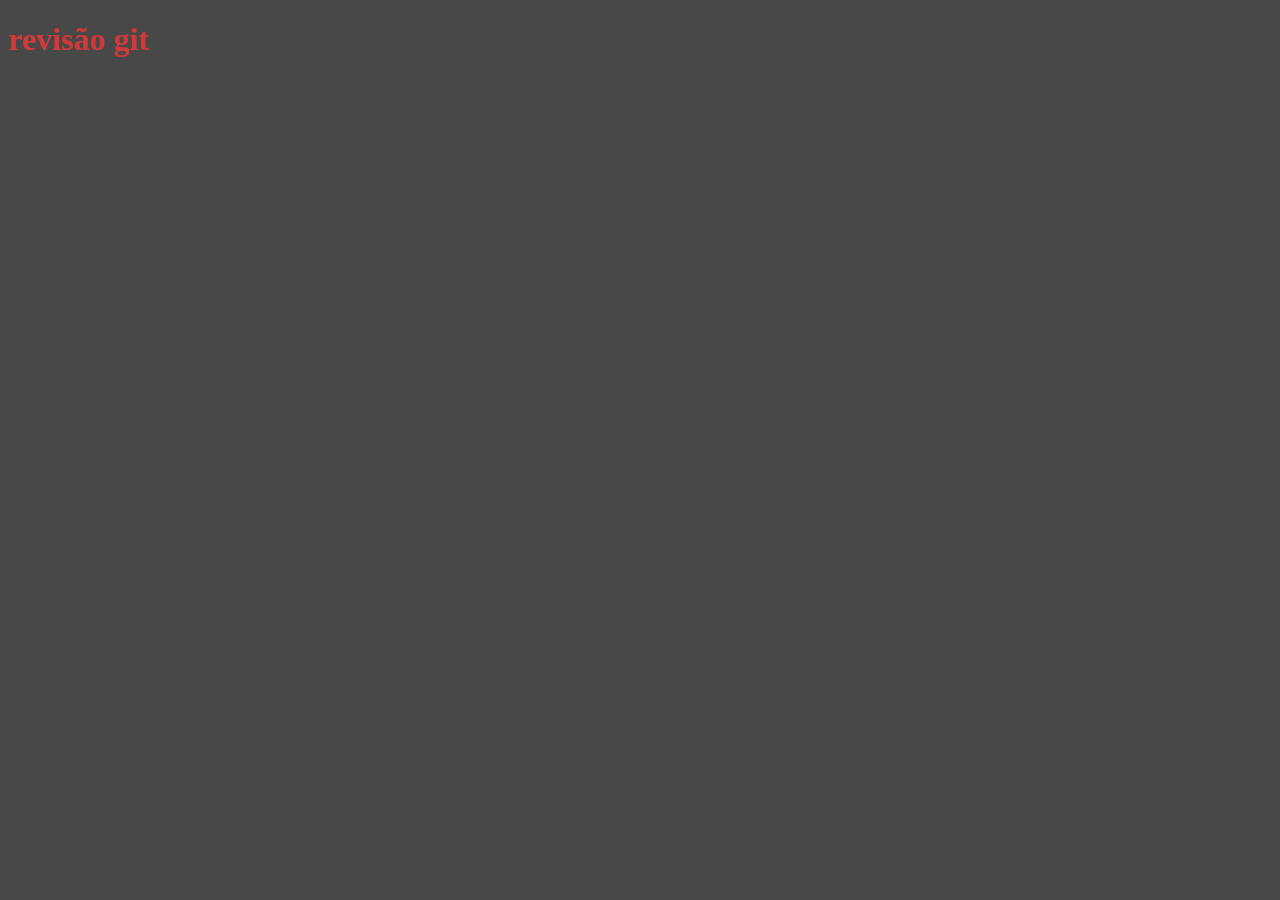
==== index.html @ cb07ce56 "commit inicial do projeto" ====
<!DOCTYPE html>
<html lang="en">
<head>
    <meta charset="UTF-8">
    <meta name="viewport" content="width=device-width, initial-scale=1.0">
    <meta http-equiv="X-UA-Compatible" content="ie=edge">
    <title>revisão do git</title>
    <link rel="stylesheet" type="text/css" href="assets/css/estilo.css">
</head>
<body>
    <h1>revisão git</h1>
</body>
</html>
---- assets/css/estilo.css ----
body {
    color: #cf3939;
    background-color: #484848
}
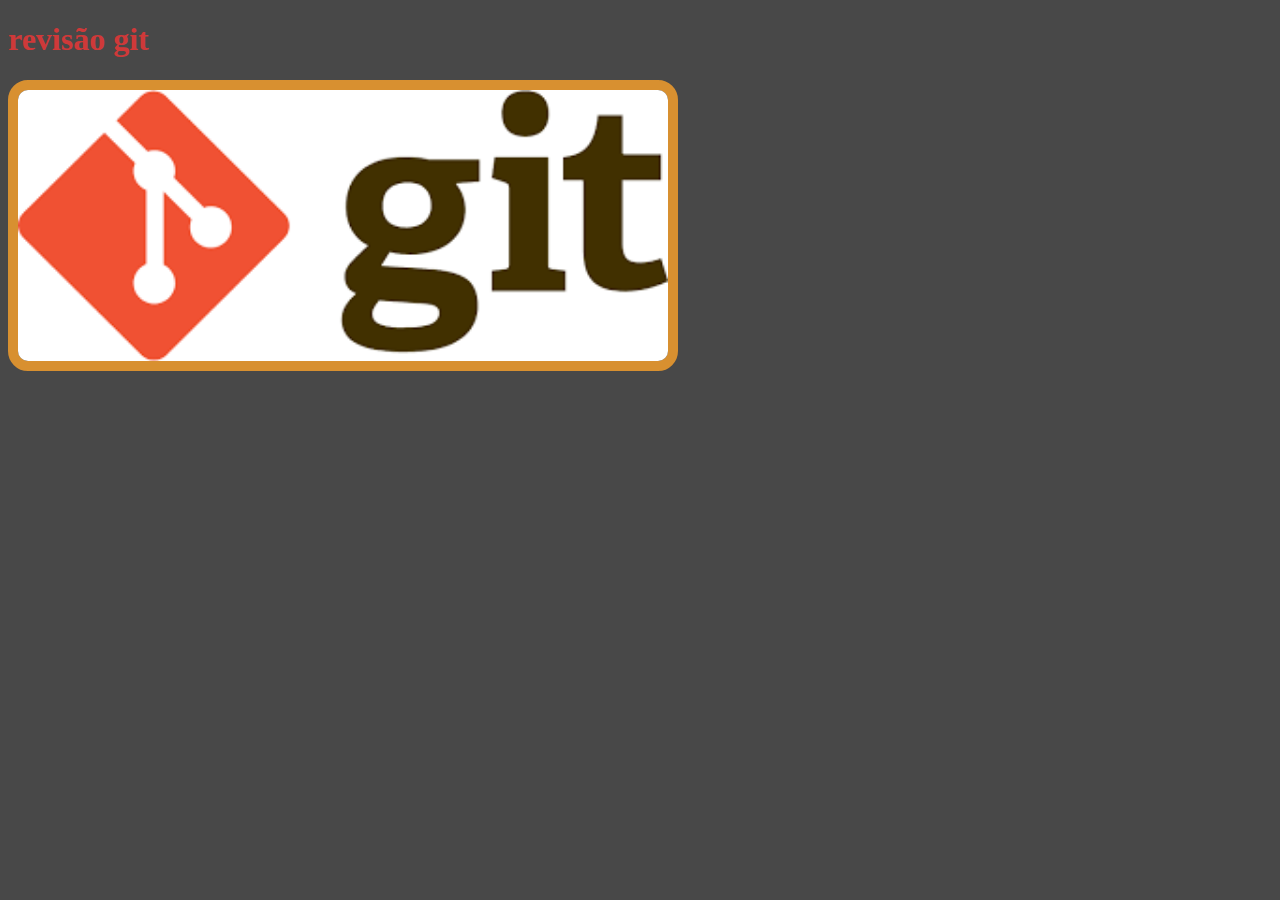
==== commit d0fecf3a: "criação do site sobre git" ====
--- a/index.html
+++ b/index.html
@@ -9,5 +9,8 @@
 </head>
 <body>
     <h1>revisão git</h1>
+    <div id="logo">
+<img src="assets/images/git.png">
+    </div>
 </body>
 </html>--- a/assets/css/estilo.css
+++ b/assets/css/estilo.css
@@ -1,4 +1,9 @@
 body {
     color: #cf3939;
     background-color: #484848
+}
+#logo img{
+    width: 650px;
+    border: 10px solid #d89030;
+    border-radius: 20px
 }